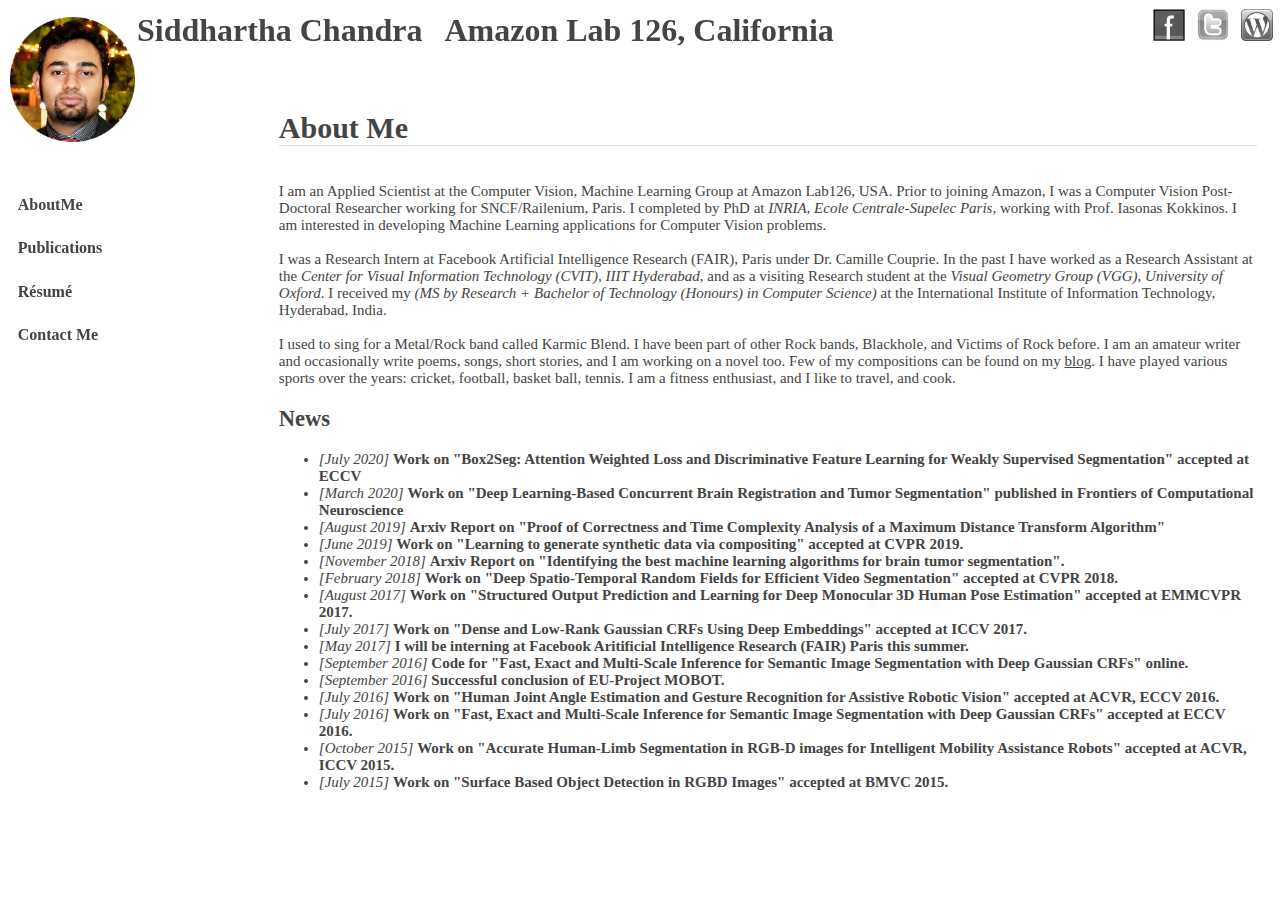
==== index.html @ 7edbd7ea "updated index" ====
<!-- saved from url=(0050)http://researchweb.iiit.ac.in/~siddhartha.chandra/ -->
<html><head><meta http-equiv="Content-Type" content="text/html; charset=UTF-8">
	<link href="../index_files/style.css" rel="stylesheet" type="text/css">
	<title>Siddhartha Chandra, Amazon Lab 126</title>
	<script>
		function activateAboutMe()
		{
			document.getElementById('AboutMe').style.display='';
			document.getElementById('Publications').style.display='none';
			document.getElementById('Contacts').style.display='none';
			// document.getElementById('Projects').style.display='none';
			document.getElementById('Resume').style.display='none';
			document.getElementById('Extras').style.display='none';
		}
		function activatePublications()
		{
			document.getElementById('AboutMe').style.display='none';
			document.getElementById('Publications').style.display='';
			document.getElementById('Contacts').style.display='none';
 // document.getElementById('Projects').style.display='none';
			document.getElementById('Resume').style.display='none';
			document.getElementById('Extras').style.display='none';
		}
		function activateContacts()
		{
			document.getElementById('AboutMe').style.display='none';
			document.getElementById('Publications').style.display='none';
			document.getElementById('Contacts').style.display='';
// document.getElementById('Projects').style.display='none';
			document.getElementById('Resume').style.display='none';
			document.getElementById('Extras').style.display='none';
		}
		function activateResume()
		{
			document.getElementById('AboutMe').style.display='none';
			document.getElementById('Publications').style.display='none';
			document.getElementById('Contacts').style.display='none';
			// document.getElementById('Projects').style.display='none';
			document.getElementById('Resume').style.display='';
			document.getElementById('Extras').style.display='none';
		}
		function activateExtras()
		{
			document.getElementById('AboutMe').style.display='none';
			document.getElementById('Publications').style.display='none';
			document.getElementById('Contacts').style.display='none';
			// document.getElementById('Projects').style.display='none';
			document.getElementById('Resume').style.display='none';
			document.getElementById('Extras').style.display='';
		}
		function activateProjects()
		{
			document.getElementById('AboutMe').style.display='none';
			document.getElementById('Publications').style.display='none';
			document.getElementById('Contacts').style.display='none';
			// document.getElementById('Projects').style.display='none';
			document.getElementById('Resume').style.display='none';
			document.getElementById('Extras').style.display='none';
		}
	</script>
</head>
<body vlink="#444444" alink="#444444" link="#444444">
	<div id="Header">
		<table cellpadding="10">
			<tbody><tr>
				<td><h1>Siddhartha Chandra</h1>
				</td><td><h1> Amazon Lab 126, California</h1>
		</td></tr></tbody></table>
	</div>
	<div id="WebPresence">
			<table cellpadding="5" height="100%">
				<tbody><tr><td><a href="http://facebook.com/sidjustice21" target="_blank"><img src="./index_files/fbg.png" height="32"></a>
				</td><td><a href="http://twitter.com/#!/robinchandra" target="_blank"><img src="./index_files/twitterg.png" height="32"></a>
				</td><td><a href="http://sidjustice21.wordpress.com/" target="_blank"><img src="./index_files/wordpressg.png" height="32"></a>
			</td></tr></tbody></table>
	</div>
	<div id="LeftCol">
		<center>
		<br>
			<img src="./index_files/sid.png" width=125 style="align:middle;position:relative;left:10">
			<br><br>
			<br><br>
			<table cellpadding="1">
				<tbody><tr><td onclick="activateAboutMe();" style="cursor:pointer;"><h4>AboutMe</h4>
				</td></tr><tr><td onclick="activatePublications();" style="cursor:pointer;"><h4>Publications</h4>
				<!-- </td></tr><tr><td onclick="activateProjects();" style="cursor:pointer;"><h4>Projects</h4> -->
				</td></tr><tr><td onclick="activateResume();" style="cursor:pointer;"><h4>Résumé</h4>
				<!--<tr><td onclick="activateExtras();" style="cursor:pointer;"><h4>Extra-Curricular</h4>-->
				</td></tr><tr><td onclick="activateContacts();" style="cursor:pointer;"><h4>Contact Me</h4>
			</td></tr></tbody></table>
		</center>
	</div>

	<div id="RightBody">
		<!---------------------------->
		<div id="AboutMe" style="display:&#39;&#39;" class="box">
		<p> </p><h1>About Me</h1><br>
I am an Applied Scientist at the Computer Vision, Machine Learning Group at Amazon Lab126, USA. Prior to joining Amazon, I was a Computer Vision Post-Doctoral Researcher working
for SNCF/Railenium, Paris. I completed by PhD at <i>INRIA, Ecole Centrale-Supelec Paris</i>, working with Prof. Iasonas Kokkinos. I am interested in developing Machine Learning applications for Computer Vision problems. 
<!--<b>My current research involves exploring and devising efficient strategies to incorporate structured prediction in deep learning pipelines for dense labeling tasks such as semantic segmentation and pose estimation.</b>-->
<br>
<br>
I was a Research Intern at Facebook Artificial Intelligence Research (FAIR),  Paris under Dr. Camille Couprie.
In the past I have worked as a Research Assistant at the <i> Center for Visual Information Technology (CVIT), IIIT Hyderabad</i>, and as a visiting Research student at the <i> Visual Geometry Group (VGG), University of Oxford</i>. I received my <i>(MS by Research + Bachelor of Technology (Honours) in Computer Science)</i> at the International Institute of Information Technology, Hyderabad, India.
<br><br>

<!--
I have worked on Machine Learning and Computer Vision problems for
four years now. I have worked on a variety of research /
open problems including (a.) detection, tracking, and recognition of
humans in videos, (b.) activity recognition, (c.) clustering methods
for real valued and symbolic data, (d.) feature learning and
representations for image classification, (e.) content based image
retrieval, (f.) clustering videos based on visual content, and (g.) description and modelling of 3-D surfaces.
<br>
<br>
Feel free to take a look at my Résumé and please send me an email if you are are looking for someone to collaborate with.  -->
<!--	<b>Extra-Curricular:</b>--> I used to sing for a Metal/Rock band called Karmic Blend. I have been part of other Rock bands, Blackhole, and Victims of Rock before. I am an amateur writer and occasionally write poems, songs, short stories, and I am working on a novel too. Few of my compositions can be found on my <a href="http://www.sidjustice21.wordpress.com/">blog</a>. I have played various sports over the years: cricket, football, basket ball, tennis. I am a fitness enthusiast, and I like to travel, and cook.
		<p></p>
        <p>
        <h2>News</h2>
        <ul>
        <li><i>[July 2020]</i> <b>Work on "Box2Seg: Attention Weighted Loss and Discriminative Feature Learning for Weakly Supervised Segmentation" accepted at ECCV</b> </li>
        <li><i>[March 2020]</i> <b>Work on "Deep Learning-Based Concurrent Brain Registration and Tumor Segmentation" published in Frontiers of Computational Neuroscience </b> </li>
        <li><i>[August 2019]</i> <b>Arxiv Report on "Proof of Correctness and Time Complexity Analysis of a Maximum Distance Transform Algorithm"</b> </li>
        <li><i>[June 2019]</i> <b>Work on "Learning to generate synthetic data via compositing" accepted at CVPR 2019. </b> </li>
        <li><i>[November 2018]</i> <b>Arxiv Report on "Identifying the best machine learning algorithms for brain tumor segmentation".</b> </li>
        <li><i>[February 2018]</i> <b>Work on "Deep Spatio-Temporal Random Fields for Efficient Video Segmentation" accepted at CVPR 2018. </b> </li>
        <li><i>[August 2017]</i> <b>Work on "Structured Output Prediction and Learning for Deep Monocular 3D Human Pose Estimation" accepted at EMMCVPR 2017. </b> </li>
        <li><i>[July 2017]</i> <b>Work on "Dense and Low-Rank Gaussian CRFs Using Deep Embeddings" accepted at ICCV 2017. </b> </li>
        <li><i>[May 2017]</i> <b>I will be interning at Facebook Aritificial Intelligence Research (FAIR) Paris this summer. </b> </li>
        <li><i>[September 2016]</i> <b>Code for "Fast, Exact and Multi-Scale Inference for Semantic Image Segmentation with Deep Gaussian CRFs" online. </b> </li>
        <li><i>[September 2016]</i> <b>Successful conclusion of EU-Project MOBOT. </b> </li>
        <li><i>[July 2016]</i> <b>Work on "Human Joint Angle Estimation and Gesture Recognition  for Assistive Robotic Vision" accepted at ACVR, ECCV 2016. </b> </li>
        <li><i>[July 2016]</i> <b>Work on "Fast, Exact and Multi-Scale Inference for Semantic Image Segmentation with Deep Gaussian CRFs" accepted at ECCV 2016. </b> </li>
        <li><i>[October 2015]</i> <b>Work on "Accurate Human-Limb Segmentation in RGB-D images for Intelligent Mobility Assistance Robots" accepted at ACVR, ICCV 2015. </b> </li>
        <li><i>[July 2015]</i> <b>Work on "Surface Based Object Detection in RGBD Images" accepted at BMVC 2015. </b> </li>
        </ul>
        </p>
		</div>
		<!---------------------------->
		<div id="Publications" style="display:none;" class="box">
			<p></p><h1>Publications</h1>
<br>
				<table>
				<tbody><tr><td><i>2020</i></td><td>Details coming up.<br><i>ECCV, 2020</i>
				<tbody><tr><td><i>2020</i></td><td>T Estienne,<b>Siddhartha Chandra</b> et. al. <br><b>Deep Learning-Based Concurrent Brain Registration and Tumor Segmentation <a href="https://www.ncbi.nlm.nih.gov/pmc/articles/PMC7100603/">(LINK)</a></b><br><i>Frontiers in Computational Neuroscience, 2020</i>
				<tbody><tr><td><i>2019</i></td><td>M Sahasrabudhe &amp; <b>Siddhartha Chandra</b> <br><b>Proof of Correctness and Time Complexity Analysis of a Maximum Distance Transform Algorithm <a href="https://arxiv.org/pdf/1908.01662.pdf">(PDF)</a></b><br><i>Arxiv Report, 2019</i>
				<tbody><tr><td><i>2019</i></td><td><b>Shashank Tripathi*, Siddhartha Chandra*</b> et. al. <br><b>Learning to generate synthetic data via compositing <a href="http://siddharthachandra.github.io/resources/chandra-cvpr-2019.pdf">(PDF)</a></b><br><i>IEEE Conference on Computer Vision and Pattern Recognition, USA, 2019</i>
				<tbody><tr><td><i>2018</i></td><td>S Bakas, <b>Siddhartha Chandra</b> et. al. <br><b>Identifying the best machine learning algorithms for brain tumor segmentation, progression assessment, and overall survival prediction in the BRATS challenge <a href="https://arxiv.org/pdf/1811.02629.pdf">(PDF)</a></b><br><i>Arxiv Report, 2018</i>
				<tbody><tr><td><i>2018</i></td><td><b>Siddhartha Chandra</b> et. al. <br><b>Context aware 3D CNNs for brain tumor segmentation</b><br><i>International MICCAI Brainlesion Workshop, 2018</i>
				<tbody><tr><td><i>2018</i></td><td><b>Siddhartha Chandra</b>, Camille Couprie &amp; Iasonas Kokkinos <br><b>Deep Spatio-Temporal Random Fields for Efficient Video Segmentation <a href="http://siddharthachandra.github.io/resources/chandra-cvpr-2018.pdf">(PDF)</a></b><br><i>IEEE Conference on Computer Vision and Pattern Recognition, USA 2018</i>
				<tbody><tr><td><i>2017</i></td><td><b>Siddhartha Chandra</b>, Nicolas Usunier &amp; Iasonas Kokkinos <br><b>Dense and Low-Rank Gaussian CRFs Using Deep Embeddings <a href="http://siddharthachandra.github.io/resources/chandra-iccv-2017.pdf">(PDF)</a></b><br><i>International Conference on Computer Vision, Italy 2017</i>
				<tbody><tr><td><i>2017</i></td><td>Stefan Kinauer*, Riza Alp Guler*, <b>Siddhartha Chandra</b> &amp; Iasonas Kokkinos <br><b>Structured Output Prediction and Learning for Deep Monocular 3D Human Pose Estimation <a href="http://siddharthachandra.github.io/resources/EMMCVPR.pdf">(PDF)</a></b><br><i>Energy Minimization Methods in Computer Vision and Pattern Recognition, Italy 2017</i>
				<tbody><tr><td><i>2016</i></td><td><b>Siddhartha Chandra</b> &amp; Iasonas Kokkinos <br><b>Fast, Exact and Multi-Scale Inference for Semantic Image Segmentation with Deep Gaussian CRFs <a href="http://siddharthachandra.github.io/resources/chandra-eccv-2016.pdf">(PDF)</a></b> <b><a href="https://github.com/siddharthachandra/gcrf">CODE</a></b><br><i>European Conference on Computer Vision, Netherlands 2016</i>
				<tbody><tr><td><i>2016</i></td><td>Alp Guler, <b>Siddhartha Chandra</b> &amp; Iasonas Kokkinos et. al.<br><b>Human Joint Angle Estimation and Gesture Recognition for Assistive Robotic Vision <a href="http://siddharthachandra.github.io/resources/guler-acvr-2016.pdf">(PDF)</a></b><br><i>Workshop, European Conference on Computer Vision, Netherlands 2016</i>
				<tbody><tr><td><i>2015</i></td><td><b>Siddhartha Chandra</b>, Stavros Tsogkas &amp; Iasonas Kokkinos<br><b>Accurate Human-Limb Segmentation in RGB-D images for Intelligent Mobility Assistance Robots <a href="http://siddharthachandra.github.io/resources/chandra-acvr-2015.pdf">(PDF)</a> </b><br><i>Workshop, International Conference on Computer Vision, Chile 2015</i>
				<tbody><tr><td><i>2015</i></td><td><b>Siddhartha Chandra</b>, Grigoris Chrysos &amp; Iasonas Kokkinos<br><b>Surface Based Object Detection in RGBD Images <a href="http://siddharthachandra.github.io/resources/chandra-bmvc-2015.pdf">(PDF)</a> </b><br><i>British Machine Vision Conference, U.K. 2015</i>
				<tbody><tr><td><i>2013</i></td><td><b>Siddhartha Chandra</b>, Shailesh Kumar &amp; C.V. Jawahar,<br><b>Learning Multiple Non-Linear Subspaces using K-RBMs <a href="http://siddharthachandra.github.io/resources/chandra-cvpr-2013.pdf">(PDF)</a> </b><br><i>IEEE Conference on Computer Vision and Pattern Recognition, USA 2013</i>
				</td></tr><tr><td><i>2012</i></td><td><b>Siddhartha Chandra</b>, Shailesh Kumar &amp; C.V. Jawahar,<br><b>Learning Hierarchical Bag of Words using Naive Bayes Clustering <a href="http://siddharthachandra.github.io/resources/chandra-accv-2012.pdf">(PDF)</a> </b><br><i>Asian Conference on Computer Vision, Korea 2012</i>
				</td></tr><tr><td><i>2012</i></td><td><b>Siddhartha Chandra</b> &amp; C.V. Jawahar,<br><b>Partial Least Squares Kernel for Computing Similarities between Video Sequences <a href="http://siddharthachandra.github.io/resources/chandra-icpr-2012.pdf">(PDF)</a> </b><br>(Oral), <i>International Conference on Pattern Recognition, Japan 2012</i>
				</td></tr><tr><td><i>2012</i></td><td>Vinay Garg, <b>Siddhartha Chandra</b> &amp; C.V. Jawahar,<br><b>Sparse Discriminative Fisher Vectors in Visual Classification <a href="http://siddharthachandra.github.io/resources/garg-icvgip-2012.pdf">(PDF)</a> </b><br>(Oral), <i>Indian Conference on Vision, Graphics and Image Processing, India 2012</i>
</td></tr><tr><td style="vertical-align:top;"><i>2010</i></td><td>Mayank Juneja, <b>Siddhartha Chandra</b>, Omkar M. Parkhi, C. V. Jawahar,<br> Andrea Vedaldi, Marcin Marszalek, Andrew Zisserman <br> <b>Oxford/IIIT - TRECVID 2010 - Notebook paper <a href="http://www-nlpir.nist.gov/projects/tvpubs/tv10.papers/iiit-oxford.pdf">(PDF)</a></b> <br>In Proceedings of the TREC Video Retrieval (TRECVID) Workshop organized by NIST, Gaithersburg, USA Nov. 2010.
				</td></tr></tbody></table>
			<p></p>
		</div>
		<!---------------------------->
		<!--
		<div id="Projects" style="display:none;" class="box">
			<p></p><h1>Major Projects</h1>
			<table cellpadding="5">
				<tbody><tr><td colspan="2" height="20" style="border-bottom:1px solid gray;align:center;">
				</td></tr><tr><td style="border-right:1px solid gray;align:center;"><center><img src="./index_files/SmallKRBM.png" width="120"></center></td><td style="vertical-align:top;"><h4>K-Restricted Boltzmann Machines (K-RBMs) <a href="http://researchweb.iiit.ac.in/~siddhartha.chandra/KRBMs.pdf">PPT</a></h4>
				We describe a novel approach to non-linear subspace clustering that employs Restricted Boltzmann Machines. Our model (a) makes no assumptions about the nature of subspaces sought, and (b) it solves the ``coupled" problem of learning the subspaces and projections simultaneously. We apply this clustering framework to understanding general data. Our hypothesis here is: <i>in general, data is embedded in multiple non-linear subspaces and and within each manifold there may be further clusters.</i> We discuss an overall solution to understanding data that first finds multiple non-linear sub-spaces within the data using K-RBMs and then further clusters the data within each sub-space linearly. We describe a BoW pipeline that uses two-level clustering: non-linear clustering first and linearly clustering each manifold further. We further apply our K-RBMs clustering framework for learning dense local K-RBM features from raw image patches.<br>
				</td></tr><tr><td colspan="2" height="20" style="border-bottom:1px solid gray;align:center;">
				</td></tr><tr><td style="border-right:1px solid gray;"><img src="./index_files/Hbow.png" width="200"></td><td style="vertical-align:top;"><h4>Hierarchical Bag of Words using Naive Bayes Clustering <a href="http://researchweb.iiit.ac.in/~siddhartha.chandra/ACCVPoster_Ver2.pdf">PPT</a></h4>
				We devise a novel Naive Bayes clustering framework for symbolic data. We employ our clustering model to cluster symbolic vectors of BoW visual words in a neighbourhood, to learn higher level features in a deep learning fashion. In doing so, we incorporate the traditional BoW model with means to exploit the spatial context in images.
				</td></tr><tr><td colspan="2" height="20" style="border-bottom:1px solid gray;align:center;">
				</td></tr><tr><td style="border-right:1px solid gray;"><img src="./index_files/ICPR2012.png" width="200"></td><td style="vertical-align:top;"><h4>Partial Least Squares Kernel for computing similarities between Videos <a href="http://researchweb.iiit.ac.in/~siddhartha.chandra/ICPR2012-PLSK.pdf">PPT</a></h4>
				 We describe a novel strategy of computing similarity between two video sequences that uses the Partial Least Squares regression. Our approach uses no parameter tuning. We demonstrate the use of this similarity kernel to solve the tasks of hand gesture recognition on the Cambridge dataset and human activity classification on the UCF sports dataset.
				</td></tr><tr><td colspan="2" height="20" style="border-bottom:1px solid gray;align:center;">
				</td></tr><tr><td style="border-right:1px solid gray;"><img src="./index_files/Pipeline.png" width="200"></td><td style="vertical-align:top;"><h4>Sparse Discriminative Fisher Kernels for Visual Classification <a href="http://researchweb.iiit.ac.in/~siddhartha.chandra/ICVGIP2012_Presentation.pdf">PPT</a></h4>
				Most practical solutions require us to understand and resolve the tradeoff between performance and resources. Fisher vectors demonstrate this concept well. The representative power of Fisher vectors gives excellent classification performance but comes at a storage and computational cost. We describe strategies to introduce sparseness and discriminative information in Fisher vector encodings. We discuss implementation tricks that enable us to reap the advantages of huge vocabularies using representations whose explicit sizes are much smaller.
				</td></tr><tr><td colspan="2" height="20" style="border-bottom:1px solid gray;align:center;">
				</td></tr><tr><td style="border-right:1px solid gray;"><img src="./index_files/VocabsWords.png" width="200"></td><td style="vertical-align:top;"><h4>Which visual words are important in a discriminative task?</h4>
Here we seek simple, intuitive solutions to two fundamental questions, (a) <i> which visual words are important</i>, and (b) <i>which codebooks are important.</i> This knowledge can be used to enhance a vocabulary by rejecting visual words with little discriminative power, or select an optimal set of vocabularies for a task given a large pool of vocabularies. It may be pointed out that while this form of subset selection is an NP hard problem per se due to the combinatorial explosion, we describe a greedy approach which is linear in the number of visual words. We discuss a strategy to mix and match visual words drawn from different codebooks.
			</td></tr></tbody></table>
			<p></p>
			<p></p><h1>Other Projects</h1>
			<table cellpadding="5">
				<tbody><tr><td colspan="2" height="20" style="border-bottom:1px solid gray;align:center;">
				</td></tr><tr><td style="border-right:1px solid gray;"><img src="./index_files/pro1.gif" width="200"></td><td style="vertical-align:top;"><h4>TREC Video Retrieval</h4>We participated in TRECVID 2010, organized by NIST. Our pipeline had dense SIFT features, Spatial Pyramids based Bag of Words representation with SVM classifiers for scene category retrieval and a deformable part based models for object detection in videos. We combined evidence of presence of a class of object classification, and detection approaches using the Borda Count method.
				</td></tr><tr><td colspan="2" height="20" style="border-bottom:1px solid gray;align:center;">
				</td></tr><tr><td style="border-right:1px solid gray;"><img src="./index_files/pro2.jpg" width="200"></td><td style="vertical-align:top;"><h4>Detecting, Tracking and Recognizing Humans in Hollywood Movies</h4> We used a deformable parts based model to detect human upper bodies in video frames. We combined detections into tracks, and actor recognition was based on colour features.
				</td></tr><tr><td colspan="2" height="20" style="border-bottom:1px solid gray;align:center;">
				</td></tr><tr><td style="border-right:1px solid gray;"><img src="./index_files/pro4.jpg" width="200"></td><td style="vertical-align:top;"><h4>Similar Image Search</h4>We extracted simple and efficient colour features from images, encoded these into text and used the open source text search engine Lucene to index a database of images and retrieve images similar to a query image.
				</td></tr><tr><td colspan="2" height="20" style="border-bottom:1px solid gray;align:center;">
				</td></tr><tr><td style="border-right:1px solid gray;"><img src="./index_files/pro3.jpg" width="200"></td><td style="vertical-align:top;"><h4>Clustering NEWS Videos based on Visual Content</h4> We used image processing to segment huge NEWS video volumes into relevant stories, reject advertisements and other clutter using SVM classifiers. We use colour features to hierarchically cluster these video-stories.
			</td></tr></tbody></table>

		</div> -->
		<div id="Resume" style="display:none;" class="box">
			<p></p><h1>Résumé</h1> <!--typeset using <span class="latex">L<sup>a</sup>T<sub>e</sub>X</span></h3>-->
<br>
			<a href="http://siddharthachandra.github.io/resources/Resume.pdf"><img height="100" src="./index_files/resume.png"></a>
			<p></p>
		</div>
		<!---------------------------->
		<div id="Contacts" style="display:none;" class="box">
			<p></p><h1>Contact Me</h1>
<br>
			Siddhartha Chandra,<br>
            550 Moreland Way,<br>
            Santa Clara<br>
			California, USA<br>
			<br>
			<b>Phone: +1 669-213-8040</b><br>
			<b>Email ID: </b>chansidd&lt;RemoveThisIfYouAreHuman&gt;@amazon.com
			<p></p>
		</div>
		<!---------------------------->
		<!---------------------------->
		<div id="Extras" style="display:none;" class="box">
			<p><b>Extra-Curricular</b><img style="top:0;float:right;cursor:hand;" height="18" src="./index_files/x.png" onclick="document.getElementById(&#39;Extras&#39;).style.display=&#39;none&#39;;">
Music:<br>
          Former vocalist of the Rock Band Blackhole, Hyderabad.<br>
          Former vocalist of the Rock Band Victims of Rock,Allahabad.<br>
Literature:<br>
          Working on my debut Novel, The Guy.<br>
          Poet.<br>
          Song writer.<br>
          Fiction writer.<br>
          Blogger. www.sidjustice21.wordpress.com<br>
Sports:<br>
          Played Cricket and Football at the school and college       <br>
          level.<br>
			</p>
		</div>
	</div>



</body></html>
---- index_files/style.css ----
#Header{
position:fixed;
top:0;
left:125;
width:100%;
height:50;
z-index:2;
color:#444444;
overflow:hidden;
}
.box{
/*
background-color:#444444;
color:white;
*/
background-color:white;
color:#444444;
padding:10;
/*border:5px solid black;*/
}
.box td{
color:#444444;
}
.box td b{
color:#444444;
}
b{
color:#444444;
}
.box b{
color:#444444;
}
#Header h1{
color:#444444;
	cursor:pointer;
}
#Header h1:hover{
	text-decoration:overline;
}
#Header td{
}
#Footer{
background-image:url('Images/bg2.png');
position:fixed;
bottom:0;
left:0;
width:100%;
height:5%;
border-top:1px solid gray;
z-index:2;
}
#LeftCol{
/*background-color:#444444;
border-right:5px solid black;*/
position:fixed;
top:0;
left:0;
width:120;
height:100%;
z-index:1;
}
#LeftCol h4{
color:#444444;
}
#LeftCol h4:hover{
text-decoration:underline ;
}
#RightBody{
position:fixed;
top:9%;
left:21%;
width:78%;
height:86%;
z-index:1;
overflow:auto;
}
#RightBody h1{
border-bottom:1px solid #dddddd;
}
#RightBody p{
	left:10px;
	color:gray;
}
#RightBody b{
}
h1 h2 h3 h4 h5 a{
color:gray;
}
body  {
	background-color:#ffffff;
	font: 15px Georgia, "Times New Roman", Times, serif;
}
#WebPresence{
position:fixed;
top:0;
right:0;
height:50;
z-index:3;
overflow:hidden;
}
#WebPresence td{
}

/* The party starts here*/
::-webkit-scrollbar {
position:relative;
left:10px;
top:10px;
width: 7px;
height: 7px;
}
 
::-webkit-scrollbar-thumb:vertical {
    height: 5px;
    background-color:#666666;
    border:1px solid rgba(85, 85, 85, .6);
    -webkit-border-radius:10px;
    position:absolute;
    left:5%;
    top:5%;
    width:5px
}
 
::-webkit-scrollbar-thumb:vertical:hover {
    background-color:#444444;
    width:8px
}
/* Styling of TeX and LaTeX. */

.tex, .latex, .tex sub, .latex sub {
  font-size: 1em;
}

.tex sub, .latex sub, .latex sup {
  text-transform: uppercase;
}

.latex sub, .tex sub {
  vertical-align: -0.25em;
  margin-left: -0.1667em;
  margin-right: -0.125em;
}

.latex sup {
  font-size: 0.85em;
  vertical-align: 0.15em;
  margin-left: -0.36em;
  margin-right: -0.15em;
}
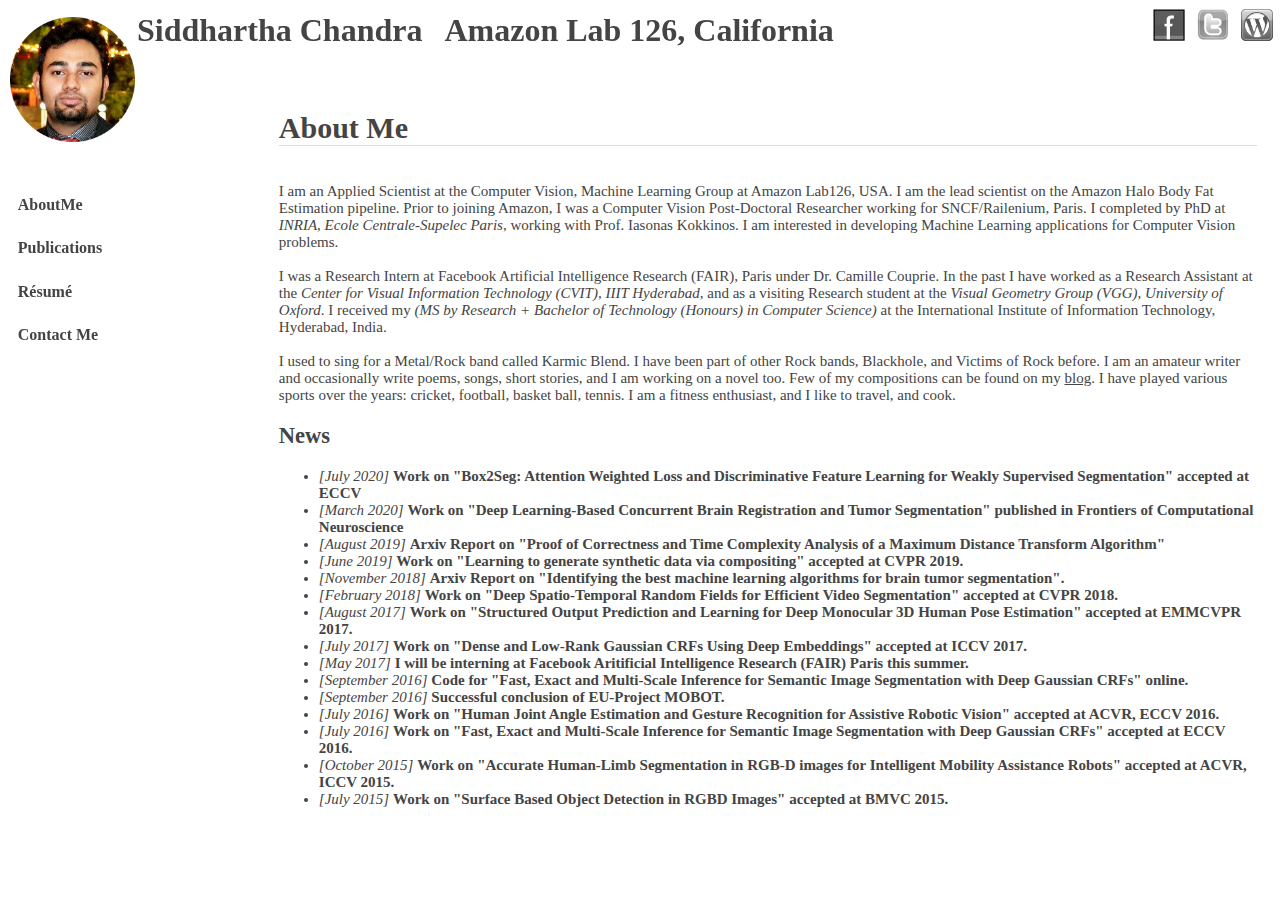
==== commit 5ef65703: "Update index.html" ====
--- a/index.html
+++ b/index.html
@@ -1,7 +1,7 @@
 
 <!-- saved from url=(0050)http://researchweb.iiit.ac.in/~siddhartha.chandra/ -->
 <html><head><meta http-equiv="Content-Type" content="text/html; charset=UTF-8">
-	<link href="../index_files/style.css" rel="stylesheet" type="text/css">
+	<link href="./index_files/style.css" rel="stylesheet" type="text/css">
 	<title>Siddhartha Chandra, Amazon Lab 126</title>
 	<script>
 		function activateAboutMe()
@@ -96,7 +96,7 @@
 		<!---------------------------->
 		<div id="AboutMe" style="display:&#39;&#39;" class="box">
 		<p> </p><h1>About Me</h1><br>
-I am an Applied Scientist at the Computer Vision, Machine Learning Group at Amazon Lab126, USA. Prior to joining Amazon, I was a Computer Vision Post-Doctoral Researcher working
+I am an Applied Scientist at the Computer Vision, Machine Learning Group at Amazon Lab126, USA. I am the lead scientist on the Amazon Halo Body Fat Estimation pipeline. Prior to joining Amazon, I was a Computer Vision Post-Doctoral Researcher working
 for SNCF/Railenium, Paris. I completed by PhD at <i>INRIA, Ecole Centrale-Supelec Paris</i>, working with Prof. Iasonas Kokkinos. I am interested in developing Machine Learning applications for Computer Vision problems. 
 <!--<b>My current research involves exploring and devising efficient strategies to incorporate structured prediction in deep learning pipelines for dense labeling tasks such as semantic segmentation and pose estimation.</b>-->
 <br>
@@ -143,8 +143,8 @@
 		<div id="Publications" style="display:none;" class="box">
 			<p></p><h1>Publications</h1>
 <br>
-				<table>
-				<tbody><tr><td><i>2020</i></td><td>Details coming up.<br><i>ECCV, 2020</i>
+				<table id="publications">
+				<tbody><tr><td><i>2020</i></td><td>Details coming up.<br><i>ECCV, 2020</i></tr>
 				<tbody><tr><td><i>2020</i></td><td>T Estienne,<b>Siddhartha Chandra</b> et. al. <br><b>Deep Learning-Based Concurrent Brain Registration and Tumor Segmentation <a href="https://www.ncbi.nlm.nih.gov/pmc/articles/PMC7100603/">(LINK)</a></b><br><i>Frontiers in Computational Neuroscience, 2020</i>
 				<tbody><tr><td><i>2019</i></td><td>M Sahasrabudhe &amp; <b>Siddhartha Chandra</b> <br><b>Proof of Correctness and Time Complexity Analysis of a Maximum Distance Transform Algorithm <a href="https://arxiv.org/pdf/1908.01662.pdf">(PDF)</a></b><br><i>Arxiv Report, 2019</i>
 				<tbody><tr><td><i>2019</i></td><td><b>Shashank Tripathi*, Siddhartha Chandra*</b> et. al. <br><b>Learning to generate synthetic data via compositing <a href="http://siddharthachandra.github.io/resources/chandra-cvpr-2019.pdf">(PDF)</a></b><br><i>IEEE Conference on Computer Vision and Pattern Recognition, USA, 2019</i>
--- a/index_files/style.css
+++ b/index_files/style.css
@@ -147,3 +147,26 @@
   margin-left: -0.36em;
   margin-right: -0.15em;
 }
+#publications {
+  border-collapse: collapse;
+  width: 100%;
+}
+
+#publications td, #publications th {
+  border-bottom: 1px solid #ddd;
+  padding: 8px;
+}
+
+
+#publications tr:hover {background-color: #ddd;}
+/*
+#publications tr:nth-child(even){background-color: #f2f2f2;}
+*/
+
+#publications th {
+  padding-top: 12px;
+  padding-bottom: 12px;
+  text-align: left;
+  background-color: #4CAF50;
+  color: white;
+}
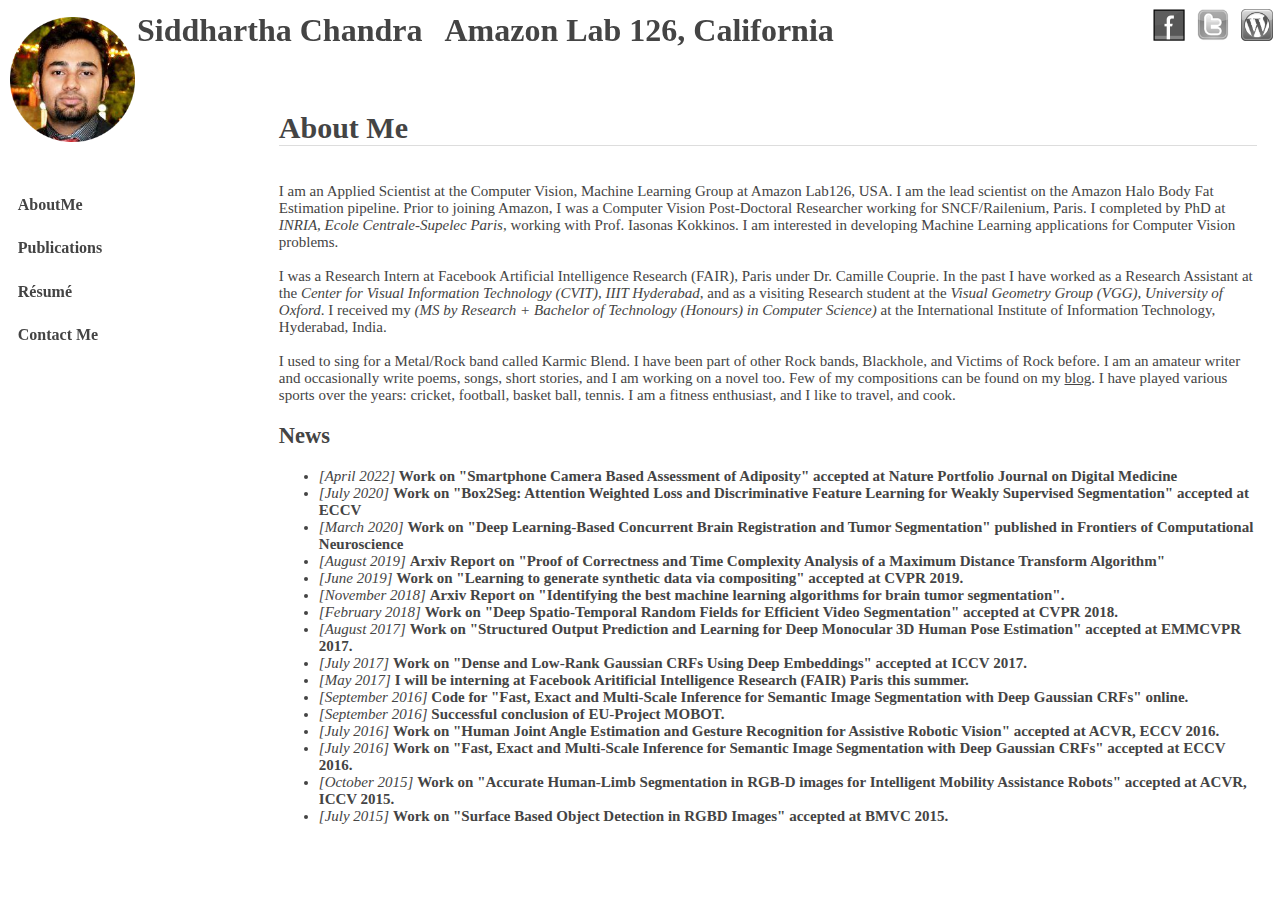
==== commit b0fc8bac: "edited index with new publications and news" ====
--- a/index.html
+++ b/index.html
@@ -121,6 +121,7 @@
         <p>
         <h2>News</h2>
         <ul>
+        <li><i>[April 2022]</i> <b>Work on "Smartphone Camera Based Assessment of Adiposity" accepted at Nature Portfolio Journal on Digital Medicine</b> </li>
         <li><i>[July 2020]</i> <b>Work on "Box2Seg: Attention Weighted Loss and Discriminative Feature Learning for Weakly Supervised Segmentation" accepted at ECCV</b> </li>
         <li><i>[March 2020]</i> <b>Work on "Deep Learning-Based Concurrent Brain Registration and Tumor Segmentation" published in Frontiers of Computational Neuroscience </b> </li>
         <li><i>[August 2019]</i> <b>Arxiv Report on "Proof of Correctness and Time Complexity Analysis of a Maximum Distance Transform Algorithm"</b> </li>
@@ -144,8 +145,9 @@
 			<p></p><h1>Publications</h1>
 <br>
 				<table id="publications">
-				<tbody><tr><td><i>2020</i></td><td>Details coming up.<br><i>ECCV, 2020</i></tr>
-				<tbody><tr><td><i>2020</i></td><td>T Estienne,<b>Siddhartha Chandra</b> et. al. <br><b>Deep Learning-Based Concurrent Brain Registration and Tumor Segmentation <a href="https://www.ncbi.nlm.nih.gov/pmc/articles/PMC7100603/">(LINK)</a></b><br><i>Frontiers in Computational Neuroscience, 2020</i>
+				<tbody><tr><td><i>2022</i></td><td>Maulik Majumdar, <b>Siddhartha Chandra</b> et. al. <br><b>Smartphone Camera Based Assessment of Adiposity <a href="https://www.medrxiv.org/content/10.1101/2021.06.10.21258595v1.full.pdf">(PREPRINT)</a></b><br><i>Nature Portfolio Journal on Digital Medicine</i></tr>
+				<tbody><tr><td><i>2020</i></td><td>V. Kulharia*, <b>Siddhartha Chandra*</b> et. al. <br><b>Box2Seg: Attention Weighted Loss and Discriminative Feature Learning for Weakly Supervised Segmentation <a href="https://www.robots.ox.ac.uk/~tvg/publications/2020/box2seg.pdf">(LINK)</a></b><br><i>ECCV, 2020</i></tr>
+				<tbody><tr><td><i>2020</i></td><td>T Estienne, <b>Siddhartha Chandra</b> et. al. <br><b>Deep Learning-Based Concurrent Brain Registration and Tumor Segmentation <a href="https://www.ncbi.nlm.nih.gov/pmc/articles/PMC7100603/">(LINK)</a></b><br><i>Frontiers in Computational Neuroscience, 2020</i>
 				<tbody><tr><td><i>2019</i></td><td>M Sahasrabudhe &amp; <b>Siddhartha Chandra</b> <br><b>Proof of Correctness and Time Complexity Analysis of a Maximum Distance Transform Algorithm <a href="https://arxiv.org/pdf/1908.01662.pdf">(PDF)</a></b><br><i>Arxiv Report, 2019</i>
 				<tbody><tr><td><i>2019</i></td><td><b>Shashank Tripathi*, Siddhartha Chandra*</b> et. al. <br><b>Learning to generate synthetic data via compositing <a href="http://siddharthachandra.github.io/resources/chandra-cvpr-2019.pdf">(PDF)</a></b><br><i>IEEE Conference on Computer Vision and Pattern Recognition, USA, 2019</i>
 				<tbody><tr><td><i>2018</i></td><td>S Bakas, <b>Siddhartha Chandra</b> et. al. <br><b>Identifying the best machine learning algorithms for brain tumor segmentation, progression assessment, and overall survival prediction in the BRATS challenge <a href="https://arxiv.org/pdf/1811.02629.pdf">(PDF)</a></b><br><i>Arxiv Report, 2018</i>
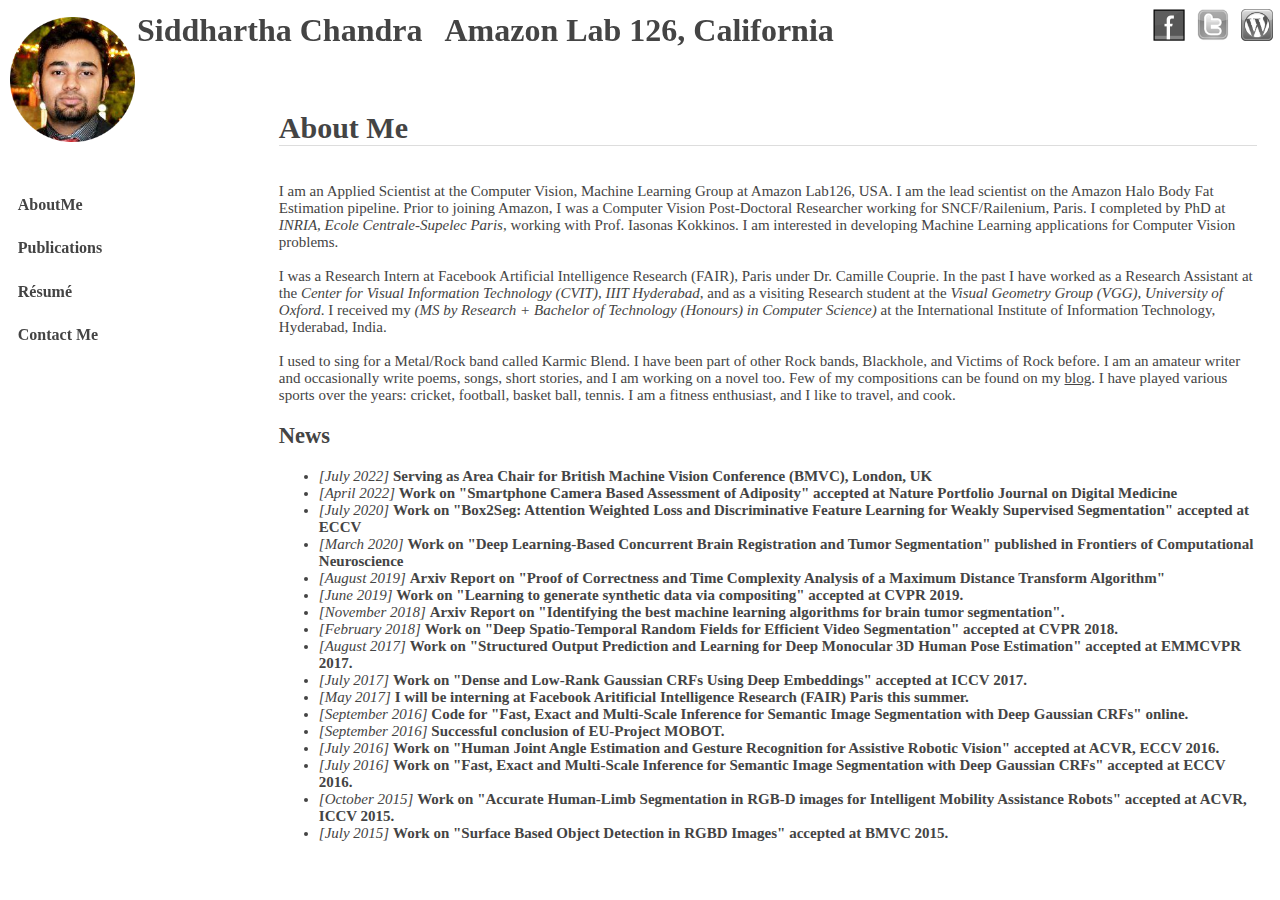
==== commit f8fc09a3: "Update index.html" ====
--- a/index.html
+++ b/index.html
@@ -121,6 +121,7 @@
         <p>
         <h2>News</h2>
         <ul>
+	<li><i>[July 2022]</i> <b>Serving as Area Chair for British Machine Vision Conference (BMVC), London, UK</b> </li>
         <li><i>[April 2022]</i> <b>Work on "Smartphone Camera Based Assessment of Adiposity" accepted at Nature Portfolio Journal on Digital Medicine</b> </li>
         <li><i>[July 2020]</i> <b>Work on "Box2Seg: Attention Weighted Loss and Discriminative Feature Learning for Weakly Supervised Segmentation" accepted at ECCV</b> </li>
         <li><i>[March 2020]</i> <b>Work on "Deep Learning-Based Concurrent Brain Registration and Tumor Segmentation" published in Frontiers of Computational Neuroscience </b> </li>
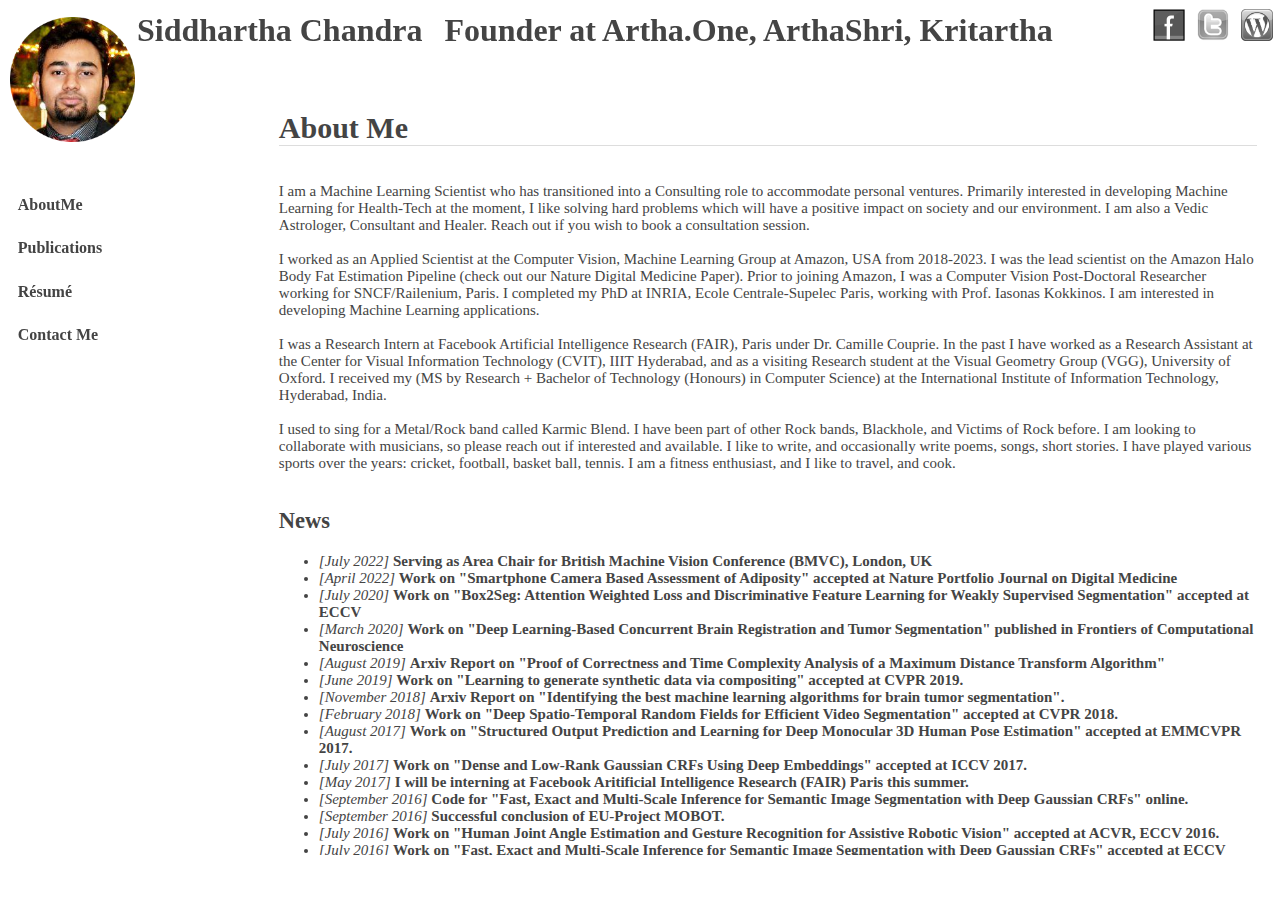
==== commit 801beb7b: "Update index.html" ====
--- a/index.html
+++ b/index.html
@@ -2,7 +2,7 @@
 <!-- saved from url=(0050)http://researchweb.iiit.ac.in/~siddhartha.chandra/ -->
 <html><head><meta http-equiv="Content-Type" content="text/html; charset=UTF-8">
 	<link href="./index_files/style.css" rel="stylesheet" type="text/css">
-	<title>Siddhartha Chandra, Amazon Lab 126</title>
+	<title>Siddhartha Chandra, Founder at Artha.One, ArthaShri, Kritartha</title>
 	<script>
 		function activateAboutMe()
 		{
@@ -65,7 +65,7 @@
 		<table cellpadding="10">
 			<tbody><tr>
 				<td><h1>Siddhartha Chandra</h1>
-				</td><td><h1> Amazon Lab 126, California</h1>
+				</td><td><h1> Founder at Artha.One, ArthaShri, Kritartha</h1>
 		</td></tr></tbody></table>
 	</div>
 	<div id="WebPresence">
@@ -96,27 +96,10 @@
 		<!---------------------------->
 		<div id="AboutMe" style="display:&#39;&#39;" class="box">
 		<p> </p><h1>About Me</h1><br>
-I am an Applied Scientist at the Computer Vision, Machine Learning Group at Amazon Lab126, USA. I am the lead scientist on the Amazon Halo Body Fat Estimation pipeline. Prior to joining Amazon, I was a Computer Vision Post-Doctoral Researcher working
-for SNCF/Railenium, Paris. I completed by PhD at <i>INRIA, Ecole Centrale-Supelec Paris</i>, working with Prof. Iasonas Kokkinos. I am interested in developing Machine Learning applications for Computer Vision problems. 
-<!--<b>My current research involves exploring and devising efficient strategies to incorporate structured prediction in deep learning pipelines for dense labeling tasks such as semantic segmentation and pose estimation.</b>-->
-<br>
-<br>
-I was a Research Intern at Facebook Artificial Intelligence Research (FAIR),  Paris under Dr. Camille Couprie.
-In the past I have worked as a Research Assistant at the <i> Center for Visual Information Technology (CVIT), IIIT Hyderabad</i>, and as a visiting Research student at the <i> Visual Geometry Group (VGG), University of Oxford</i>. I received my <i>(MS by Research + Bachelor of Technology (Honours) in Computer Science)</i> at the International Institute of Information Technology, Hyderabad, India.
-<br><br>
-
-<!--
-I have worked on Machine Learning and Computer Vision problems for
-four years now. I have worked on a variety of research /
-open problems including (a.) detection, tracking, and recognition of
-humans in videos, (b.) activity recognition, (c.) clustering methods
-for real valued and symbolic data, (d.) feature learning and
-representations for image classification, (e.) content based image
-retrieval, (f.) clustering videos based on visual content, and (g.) description and modelling of 3-D surfaces.
-<br>
-<br>
-Feel free to take a look at my Résumé and please send me an email if you are are looking for someone to collaborate with.  -->
-<!--	<b>Extra-Curricular:</b>--> I used to sing for a Metal/Rock band called Karmic Blend. I have been part of other Rock bands, Blackhole, and Victims of Rock before. I am an amateur writer and occasionally write poems, songs, short stories, and I am working on a novel too. Few of my compositions can be found on my <a href="http://www.sidjustice21.wordpress.com/">blog</a>. I have played various sports over the years: cricket, football, basket ball, tennis. I am a fitness enthusiast, and I like to travel, and cook.
+I am a Machine Learning Scientist who has transitioned into a Consulting role to accommodate personal ventures. Primarily interested in developing Machine Learning for Health-Tech at the moment, I like solving hard problems which will have a positive impact on society and our environment. I am also a Vedic Astrologer, Consultant and Healer. Reach out if you wish to book a consultation session.<br><br> 
+I worked as an Applied Scientist at the Computer Vision, Machine Learning Group at Amazon, USA from 2018-2023. I was the lead scientist on the Amazon Halo Body Fat Estimation Pipeline (check out our Nature Digital Medicine Paper). Prior to joining Amazon, I was a Computer Vision Post-Doctoral Researcher working for SNCF/Railenium, Paris. I completed my PhD at INRIA, Ecole Centrale-Supelec Paris, working with Prof. Iasonas Kokkinos. I am interested in developing Machine Learning applications.<br><br>
+I was a Research Intern at Facebook Artificial Intelligence Research (FAIR), Paris under Dr. Camille Couprie. In the past I have worked as a Research Assistant at the Center for Visual Information Technology (CVIT), IIIT Hyderabad, and as a visiting Research student at the Visual Geometry Group (VGG), University of Oxford. I received my (MS by Research + Bachelor of Technology (Honours) in Computer Science) at the International Institute of Information Technology, Hyderabad, India.<br><br> 
+I used to sing for a Metal/Rock band called Karmic Blend. I have been part of other Rock bands, Blackhole, and Victims of Rock before. I am looking to collaborate with musicians, so please reach out if interested and available. I like to write, and occasionally write poems, songs, short stories. I have played various sports over the years: cricket, football, basket ball, tennis. I am a fitness enthusiast, and I like to travel, and cook.<br><br>
 		<p></p>
         <p>
         <h2>News</h2>
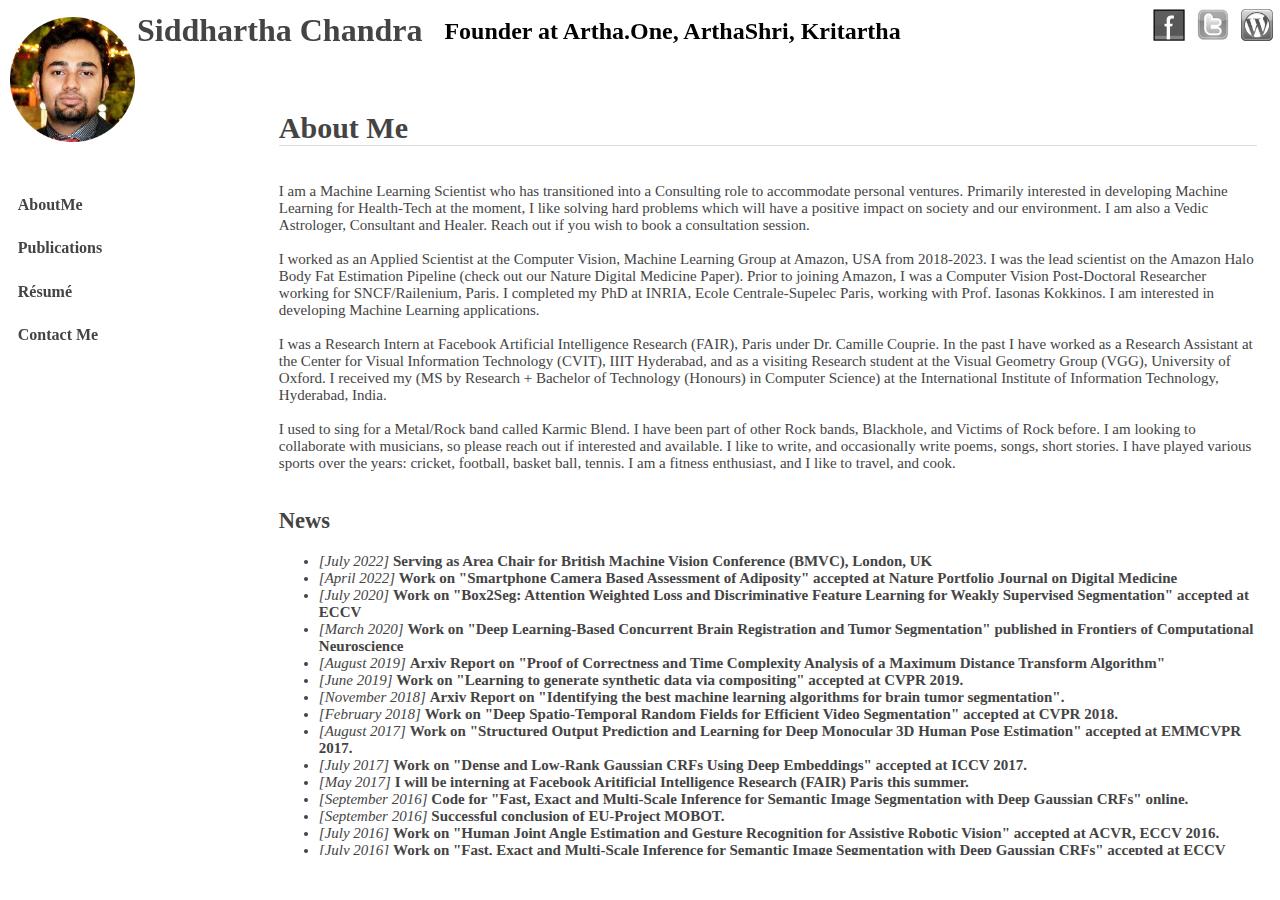
==== commit 920ea4ea: "Update index.html" ====
--- a/index.html
+++ b/index.html
@@ -65,7 +65,7 @@
 		<table cellpadding="10">
 			<tbody><tr>
 				<td><h1>Siddhartha Chandra</h1>
-				</td><td><h1> Founder at Artha.One, ArthaShri, Kritartha</h1>
+				</td><td><h2> Founder at Artha.One, ArthaShri, Kritartha</h2>
 		</td></tr></tbody></table>
 	</div>
 	<div id="WebPresence">
